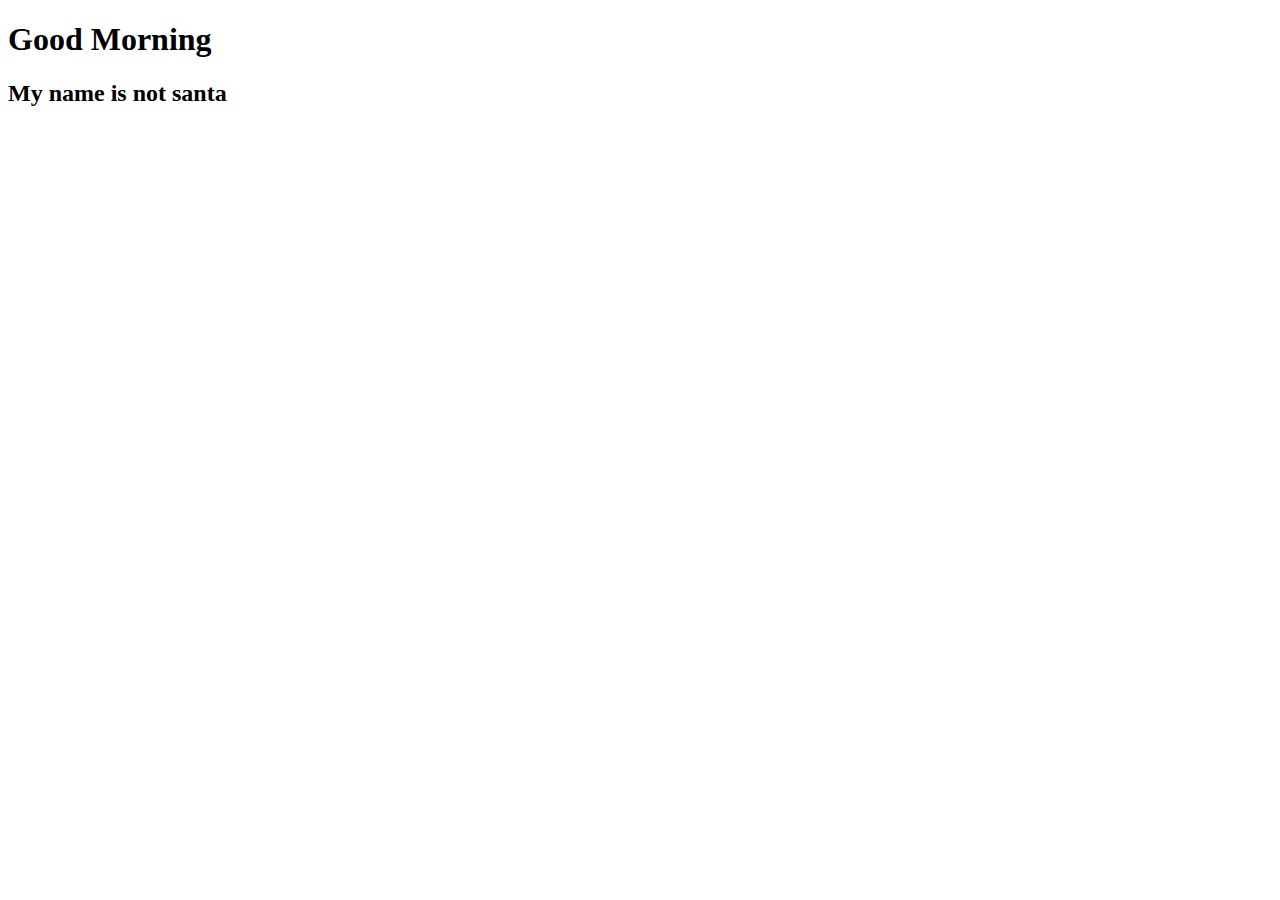
==== root/index.html @ 46264788 "online edit to index" ====
<!DOCTYPE html>
<html lang="en">
    
    <head>
        <meta charset="utf-8">
        <meta http-equiv="X-UA-Compatible" content="ie=edge">
        <meta name="viewport" content="width=device-width, initial-scale=1">
        <title></title>
        <link href="css/reset.css" rel="stylesheet" type="text/css">
        <link href="css/base.css" rel="stylesheet" type="text/css">
    </head>

    <body>
        <h1>Good <span> Morning<span></h1>
        <h2>My name is not santa</h2>
    </body>
</html>



<!--       font awsome-->
<!--      <link rel="stylesheet" href="https://cdnjs.cloudflare.com/ajax/libs/font-awesome/6.4.2/css/all.min.css">-->
<!--       end font awsome-->


<!--
<label for="showMenu" class="showMenu">Navigation <span class="fa-solid fa-circle-chevron-down" aria-hidden="true"> </span></label>
           <input type="checkbox" id="showMenu" role="button">
-->
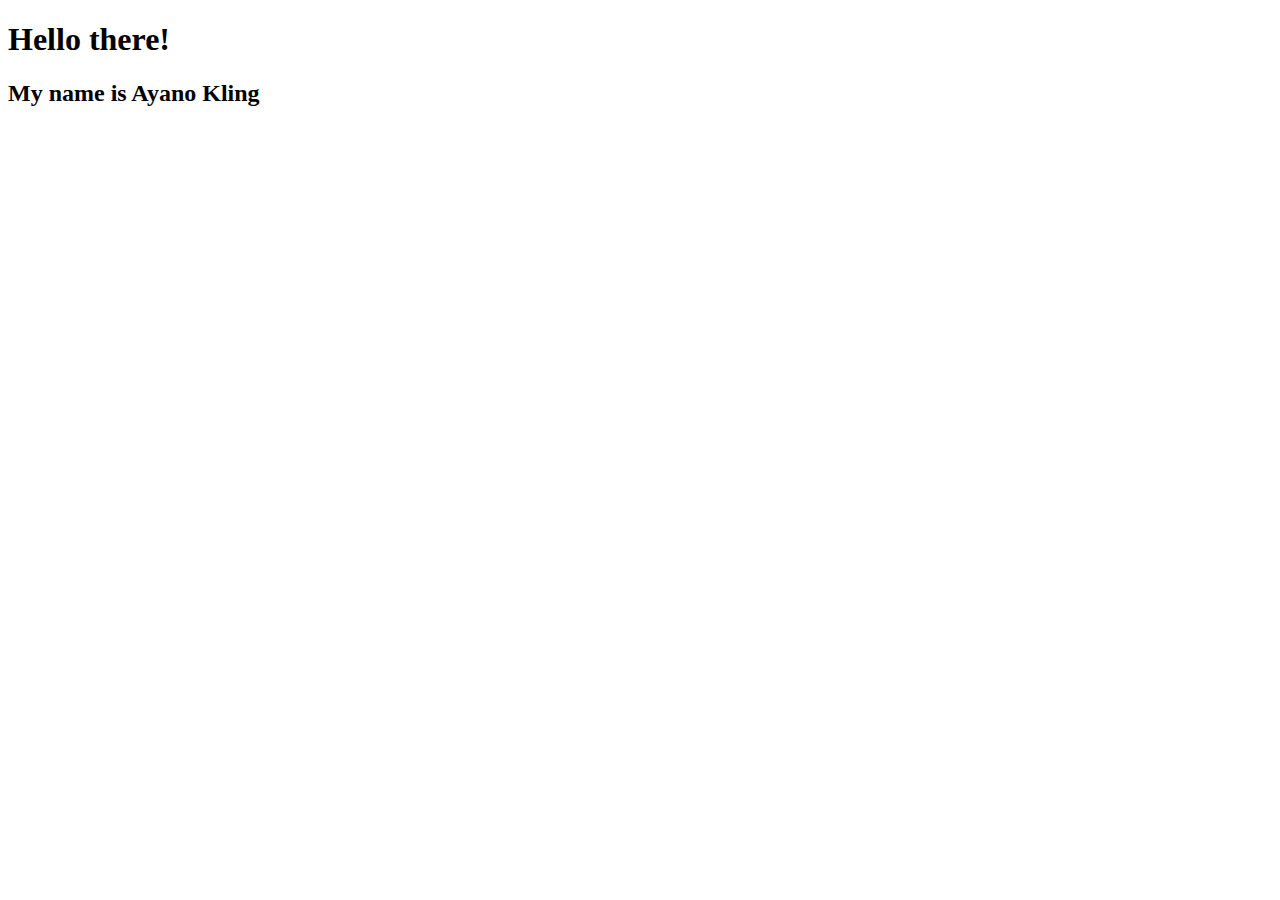
==== commit 9070e635: "local update to index" ====
--- a/root/index.html
+++ b/root/index.html
@@ -11,8 +11,8 @@
     </head>
 
     <body>
-        <h1>Good <span> Morning<span></h1>
-        <h2>My name is not santa</h2>
+        <h1>Hello there!</h1>
+        <h2>My name is Ayano Kling</h2>
     </body>
 </html>
 
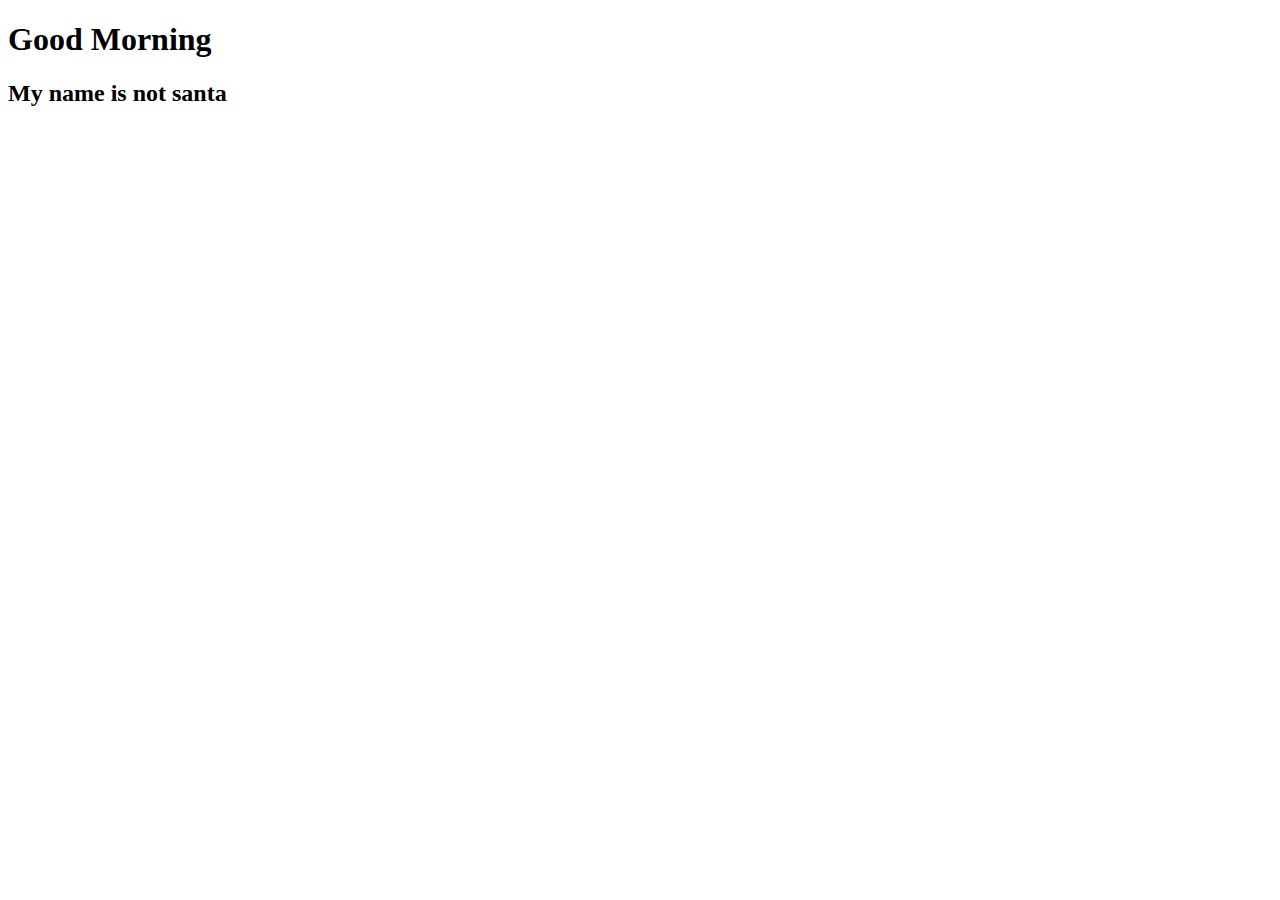
==== commit d9b4d603: "Merge branch 'main' of https://github.com/ayabssa/0109-demo" ====
--- a/root/index.html
+++ b/root/index.html
@@ -11,8 +11,10 @@
     </head>
 
     <body>
-        <h1>Hello there!</h1>
-        <h2>My name is Ayano Kling</h2>
+
+        <h1>Good <span> Morning</span></h1>
+        <h2>My name is not santa</h2>
+
     </body>
 </html>
 
